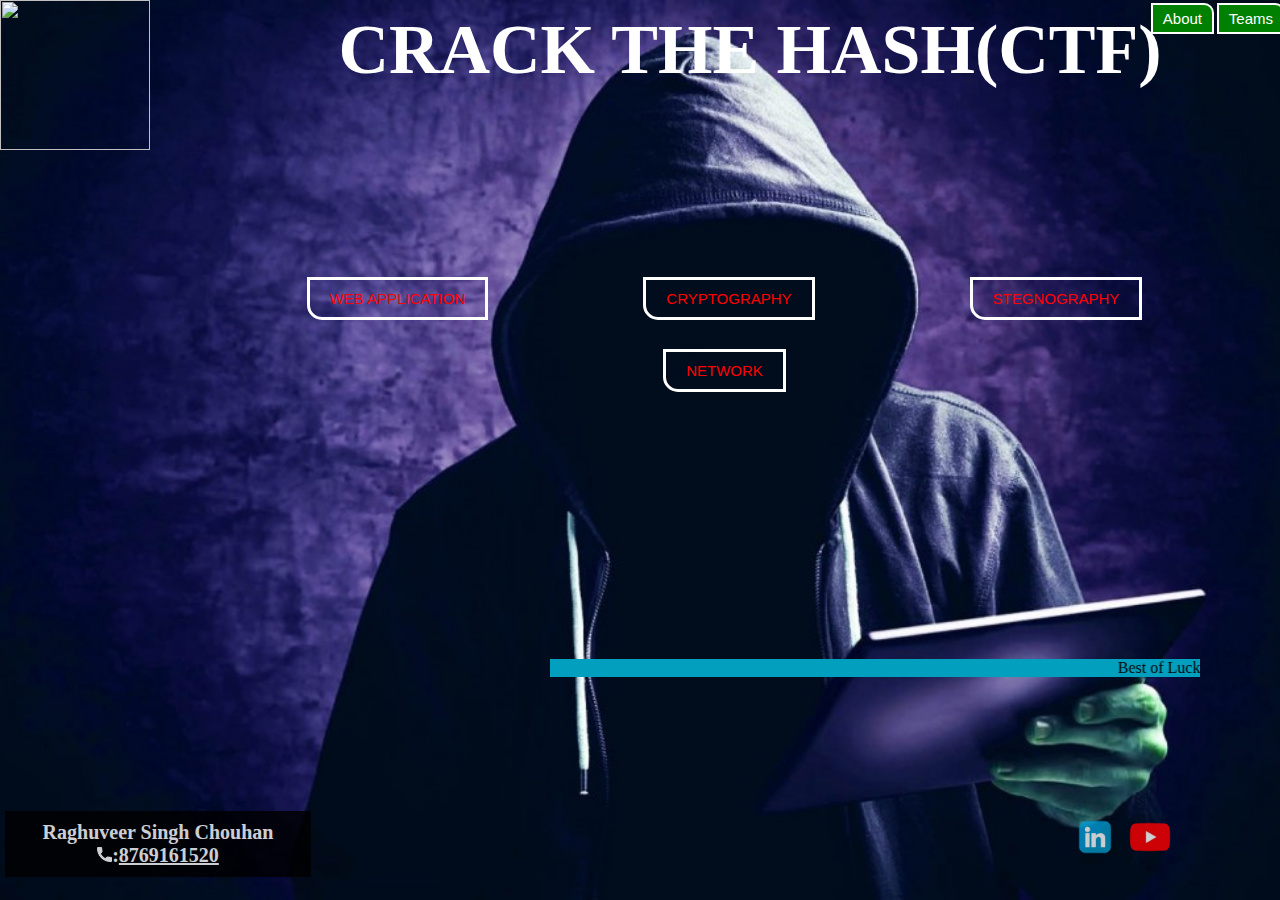
==== index.html @ bbd3e623 "Add files via upload" ====
<html>
<head>
<title>orphan age home</title>
<link href="orphan.css" rel="stylesheet" type="text/css">
</head>
<body>
    <header>
        <div class="row">
            <div class="logo">
                <img src="Logo.png">
            </div>
            <div class="main-nav">
            <ul >
                <li><a href="about.html"> About</a></li>
                <li><a href="Team.html"> Teams </a>
                     
           
            </ul>
            </div>
        </div> 
        <div class="hero">
            <h1>CRACK THE HASH(CTF)</h1>
			<div class="hero1">
               <div class=button0>
                   <a href="web.html" class="btn btn-one">Web Application</a>
				    <a href="Cryptography.html" class="btn btn-one">Cryptography</a>
				    <a href="Stegno.html" class="btn btn-one">Stegnography</a><br><br><br><br>
				    <a href="Network.html" class="btn btn-one">Network</a>
                   <!--<a href="" class="btn btn-two">Explore more</a><br><br><br><br><br>-->
				   <div class="button">
                   <marquee behavior="scroll" bgcolor="#039fbe" scrollamount="10" color:"Black">Best of Luck</marquee>
				</div>
            </div>
        </div>
		 <div class="open-button2">
	
			<b>Raghuveer Singh Chouhan</b><br>
	<h4><img src="phone-icon.png" height="15px" width="15px">:<a href="">8769161520</a></h4>
            
        </div>
		 <div class="open-button3">
	<a href="https://www.linkedin.com/in/raghuveer-singh-chouhan-86036a170"><img src="linkedin.png" alt="HTML tutorial" style="width:50px;height:50px;"></a>
	<a href="https://www.youtube.com/c/Bot2Root"><img src="youtube.png" alt="HTML tutorial" style="width:50px;height:50px;"></a>
            
        </div>
    </header>
        </body>
---- orphan.css ----
*{
    margin:0px;
    padding:0px;
}

    header
{
  background-image:url("akk.jpg");
  height: 100vh;
    background-size:cover;
    background-position: center;
    
}
.main-nav
{
    float: right;
    list-style: none;
    margin-top: 10px;
    
}
.main-nav li
{
    display: inline-block;
}
.main-nav li a
{
    color: white;
    text-decoration: none;
    padding: 5px 10px;
font-family: "Roboto", sans-serif;
    font-size: 15px;
    background-color: green;
    border: 2px solid white;
    border-top-right-radius: 10px;
    text-align: center;
  margin-right: -5px;
}
.main-nav li a:hover
{
    background-color: skyblue;
    margin: auto;
    margin-right: 2px;
    
}
.logo img
{
    width: 150px;
    height: auto;
    float: left;
}
body
{
    font-family: monospace;
}
.row
{
    max-width: 1500px;
    margin: auto;
    margin: left;
}
.hero
{
    position: absolute;
    width: 1300px;
    margin-left: -100px;
    margin-top: 0px;
	font-family: "Comic Sans MS", "Comic Sans", cursive;
}
h1
{
    color:White;
    text-transform: uppercase;
    font-size: 70px;
    text-align: center;
    margin-top: 10px;
    margin-left: 400px;
}
.button0
{
    text-align:center;
	margin-top: 200px;
	margin-left: 200px;
}

.button
{
    margin-top: 280px;
    margin-left: 450px;
    
}
.btn
{
    border: 3px solid white;
    border-bottom-left-radius:15px;
    padding: 10px 20px;
    color: white;
    text-decoration: none;
    margin-right: 1px;
    font-size: 15px;
    text-transform: uppercase;
    margin-left: 150px;
}
.btn-one
{
    
    font-family: "Roboto",sans-serif;
}
.btn-two
{
    
    font-family: "Roboto", sans-serif;
}
.btn-one:hover
{
    background-color: darkorange;
    transition: all 0.5s ease;
}

.btn-two:hover
{
    background-color: darkorange;
    transition: all 0.5s ease;
}
.open-button2 {
  background-color: black;
  color: White;
  font-size:20px;
  padding: 10px 13px;
  border: none;
  cursor: pointer;
  opacity: 0.8;
  position: fixed;
  bottom: 23px;
  left: 5px;
  width: 280px;
  text-align:center;
}
.open-button3 {
  /*background-color: black;*/
  color: White;
  font-size:20px;
  padding: 10px 13px;
  border: none;
  cursor: pointer;
  opacity: 0.8;
  position: fixed;
  bottom: 23px;
  right: 5px;
  width: 280px;
  text-align:center;
}
a:link {
  color: red;
}

/* visited link */
a:visited {
  color:white;
}

/* mouse over link */
a:hover {
  color: hotpink;
}

/* selected link */
a:active {
  color: orangered;
}
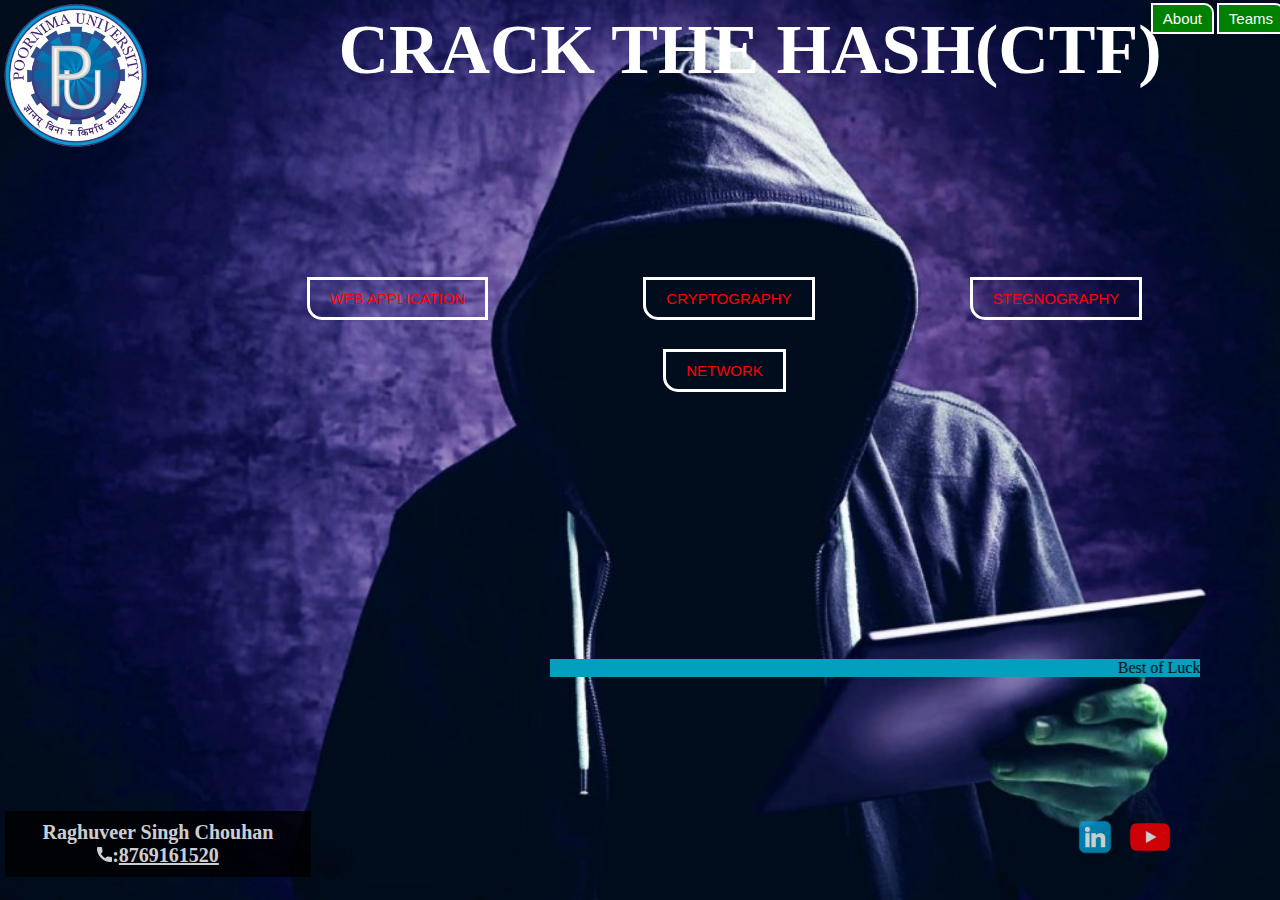
==== commit 2f26e386: "Update index.html" ====
--- a/index.html
+++ b/index.html
@@ -7,7 +7,7 @@
     <header>
         <div class="row">
             <div class="logo">
-                <img src="Logo.png">
+                <img src="logo.png">
             </div>
             <div class="main-nav">
             <ul >
@@ -47,4 +47,4 @@
         </body>
     
 
-            +            
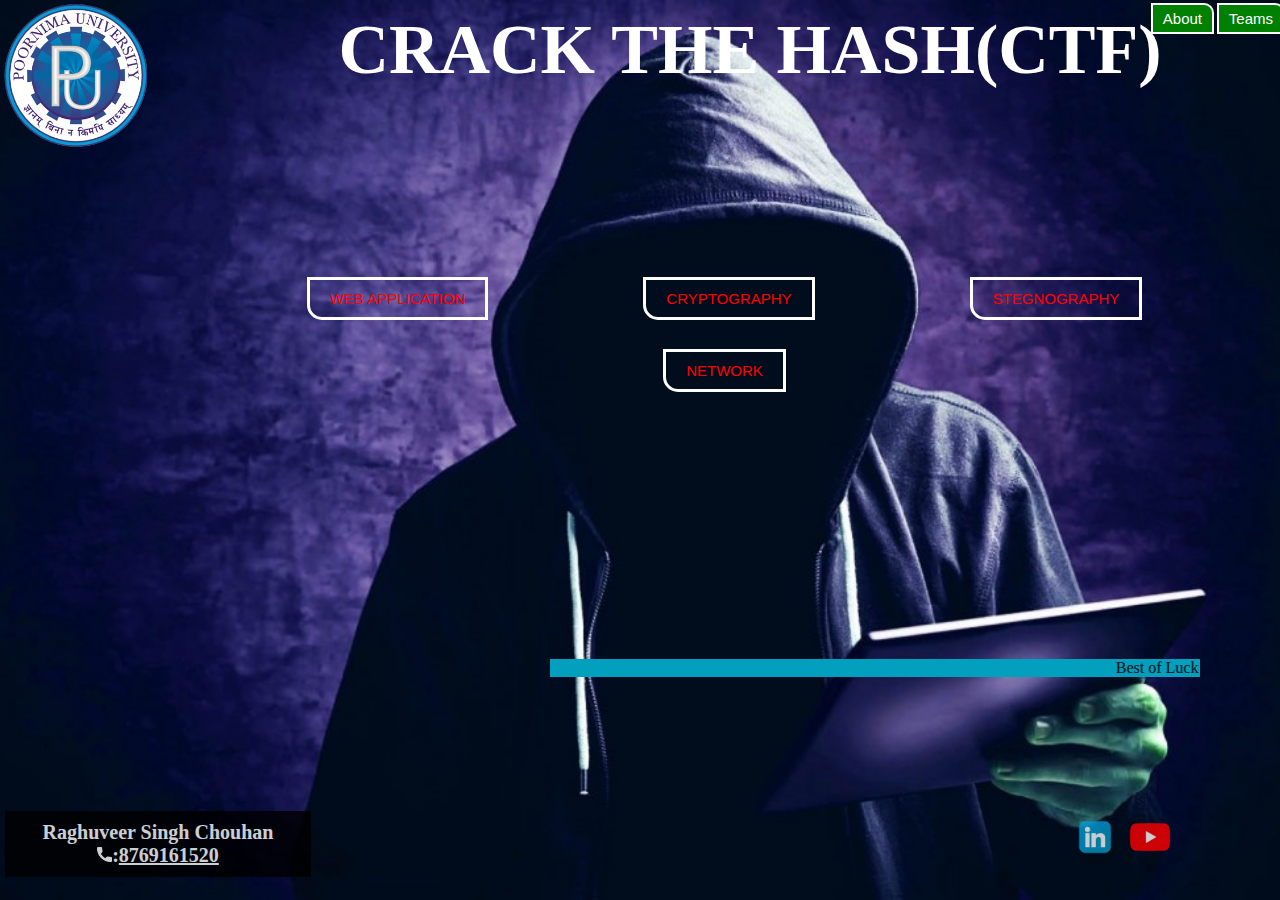
==== commit 2f25eb0d: "Update index.html" ====
--- a/index.html
+++ b/index.html
@@ -1,6 +1,6 @@
 <html>
 <head>
-<title>orphan age home</title>
+<title>Poornima University CTF</title>
 <link href="orphan.css" rel="stylesheet" type="text/css">
 </head>
 <body>
